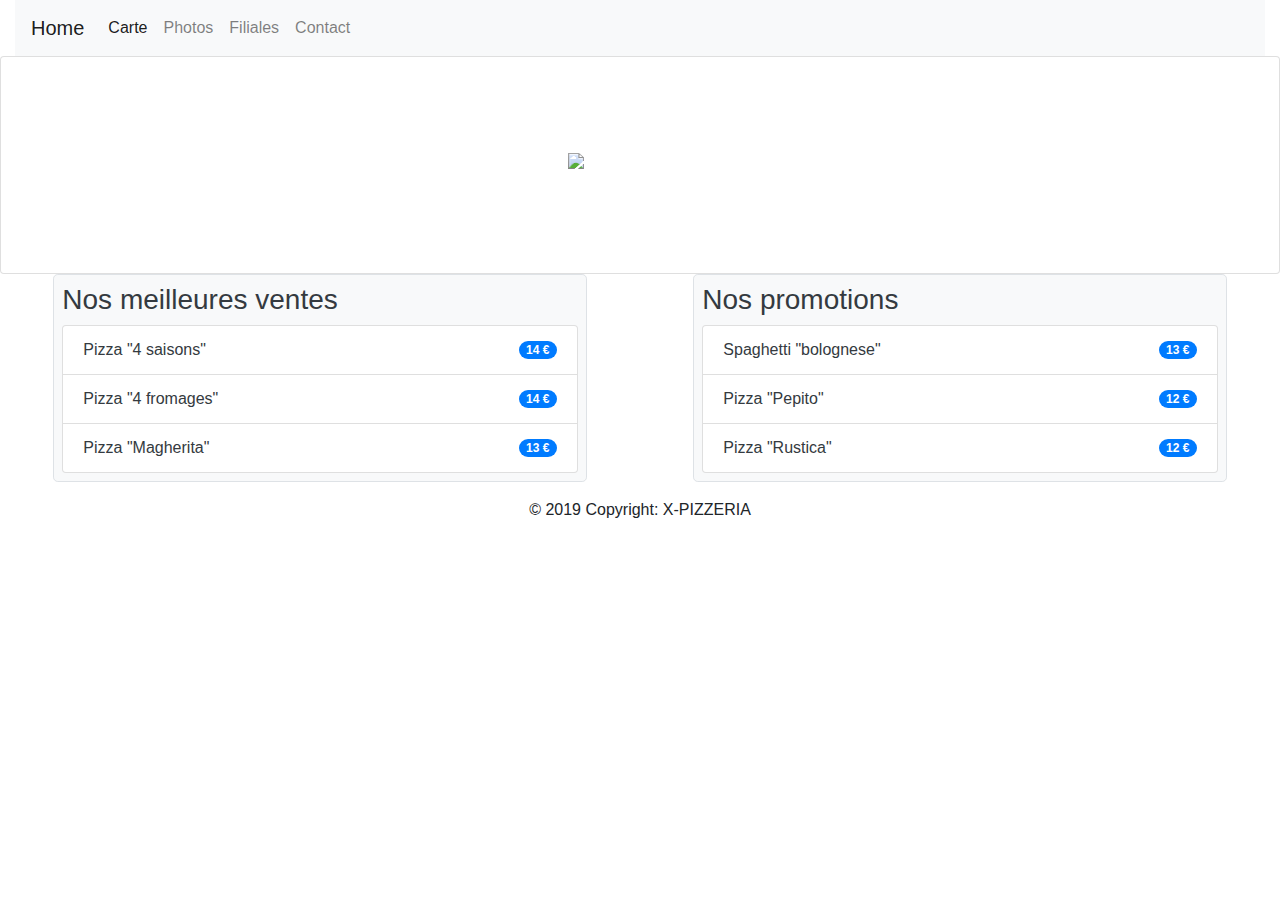
==== index.html @ 0e96af62 "Sémantique" ====
<!doctype html>
<html lang="en">

<head>
    <!-- Required meta tags -->
    <meta charset="utf-8">
    <meta name="viewport" content="width=device-width, initial-scale=1, shrink-to-fit=no">

    <!-- Bootstrap CSS -->
    <link rel="stylesheet" href="https://stackpath.bootstrapcdn.com/bootstrap/4.3.1/css/bootstrap.min.css"
        integrity="sha384-ggOyR0iXCbMQv3Xipma34MD+dH/1fQ784/j6cY/iJTQUOhcWr7x9JvoRxT2MZw1T" crossorigin="anonymous">
    <link rel="stylesheet" href="https://cdnjs.cloudflare.com/ajax/libs/ekko-lightbox/5.3.0/ekko-lightbox.css">
    <link rel="stylesheet" href="monStyle.css">
    <title>Mon restaurant</title>
</head>

<body>
  <header class="container-fluid">
    <!--début du navBar-->
    <nav class="navbar navbar-expand-lg navbar-light bg-light">
      <a class="navbar-brand" href="index.html">Home</a>
      <button class="navbar-toggler" type="button" data-toggle="collapse" data-target="#navbarNav"
        aria-controls="navbarNav" aria-expanded="false" aria-label="Toggle navigation">
        <span class="navbar-toggler-icon"></span>
      </button>
      <div class="collapse navbar-collapse" id="navbarNav">
        <ul class="navbar-nav">
          <li class="nav-item active">
            <a class="nav-link" href="carte.html">Carte <span class="sr-only">(current)</span></a>
          </li>
          <li class="nav-item">
            <a class="nav-link" href="photos.html">Photos</a>
          </li>
          <li class="nav-item">
            <a class="nav-link" href="filiales.html">Filiales</a>
          </li>
          <li class="nav-item">
            <a class="nav-link" href="contact.html">Contact</a>
          </li>
        </ul>
      </div>
    </nav>
    <!--Fin du NavBar-->
  </header>


  <main>
    <!--Début du Jumbotron-->
    <div class="card card-image" style="background-image: url(pictures/nadya-spetnitskaya-unsplash.jpg);">
      <div class="text-white text-center rgba-stylish-strong py-5 px-4">
        <div class="py-5">

          <!-- Content -->
          <div class="container-fluid">
            <div class="row d-flex justify-content-center">
              <img src="logo/x-port-pizzeria-logo.svg" col-md-4 alt="logo de la pizzeria">
            </div>
          </div>
          <!--<h5 class="h5 orange-text"><i class="fas fa-camera-retro"></i> Photography</h5>-->
          <!-- <h2 class="card-title h2 my-4 py-2">Bienvenue chez X-port Pizzeria</h2>-->
          <!--<p class="mb-4 pb-2 px-md-5 mx-md-5">Lorem ipsum dolor sit amet, consectetur adipisicing elit. Pariatur obcaecati vero aliquid libero doloribus ad, unde tempora maiores, ullam, modi qui quidem minima debitis perferendis vitae cumque et quo impedit.</p>
                        <a class="btn peach-gradient"><i class="fas fa-clone left"></i> View project</a>-->

        </div>
      </div>
    </div>
    <!--Fin du Jumbotron -->

    <!--Début des 2 panneaux "Promos" et "News"-->
    <article class="panel">
      <div class="container-fluid text-align-left">
        <div class="row d-flex justify-content-around ">
          <section class="box col-md-5 border rounded-lg d-block p-2 bg-light text-dark">
            <H3>Nos meilleures ventes</H3>
            <ul class="list-group">
                    <li class="list-group-item d-flex col-md-12 justify-content-between align-items-center">
                      Pizza "4 saisons" 
                      <span class="badge badge-primary badge-pill">14 €</span>
                    </li>
                    <li class="list-group-item d-flex col-md-12 justify-content-between align-items-center">
                      Pizza "4 fromages"
                      <span class="badge badge-primary badge-pill">14 €</span>
                    </li>
                    <li class="list-group-item d-flex col-md-12 justify-content-between align-items-center">
                      Pizza "Magherita"
                      <span class="badge badge-primary badge-pill">13 €</span>
                    </li>
                  </ul>
                </section>
          <section class="box col-md-5 border rounded-lg d-block p-2 bg-light text-dark">
            <H3>Nos promotions</H3>
            <ul class="list-group">
                    <li class="list-group-item d-flex col-md-12 justify-content-between align-items-center">
                      Spaghetti "bolognese" 
                      <span class="badge badge-primary badge-pill">13 €</span>
                    </li>
                    <li class="list-group-item d-flex col-md-12 justify-content-between align-items-center">
                      Pizza "Pepito"
                      <span class="badge badge-primary badge-pill">12 €</span>
                    </li>
                    <li class="list-group-item d-flex col-md-12 justify-content-between align-items-center">
                      Pizza "Rustica"
                      <span class="badge badge-primary badge-pill">12 €</span>
                    </li>
                  </ul>
                </section>
        </div>
      </div>
    </article>
    <!--Fin des 2 panneaux "Promos" et "News"-->
  </main>
  <!-- Footer -->
  <footer class="page-footer font-small blue">
  
    <!-- Copyright -->
    <div class="footer-copyright text-center py-3 ">© 2019 Copyright: X-PIZZERIA
      <!--<a href="https://mdbootstrap.com/education/bootstrap/"> MDBootstrap.com</a>-->
    </div>
    <!-- Copyright -->
  
  </footer>
  <!-- Footer -->
  </div>
  </div>


  <!-- Optional JavaScript -->
  <!-- jQuery first, then Popper.js, then Bootstrap JS -->
  <script src="https://code.jquery.com/jquery-3.3.1.slim.min.js"
    integrity="sha384-q8i/X+965DzO0rT7abK41JStQIAqVgRVzpbzo5smXKp4YfRvH+8abtTE1Pi6jizo"
    crossorigin="anonymous"></script>
  <script src="https://cdnjs.cloudflare.com/ajax/libs/popper.js/1.14.7/umd/popper.min.js"
    integrity="sha384-UO2eT0CpHqdSJQ6hJty5KVphtPhzWj9WO1clHTMGa3JDZwrnQq4sF86dIHNDz0W1"
    crossorigin="anonymous"></script>
  <script src="https://stackpath.bootstrapcdn.com/bootstrap/4.3.1/js/bootstrap.min.js"
    integrity="sha384-JjSmVgyd0p3pXB1rRibZUAYoIIy6OrQ6VrjIEaFf/nJGzIxFDsf4x0xIM+B07jRM"
    crossorigin="anonymous"></script>
</body>

</html>
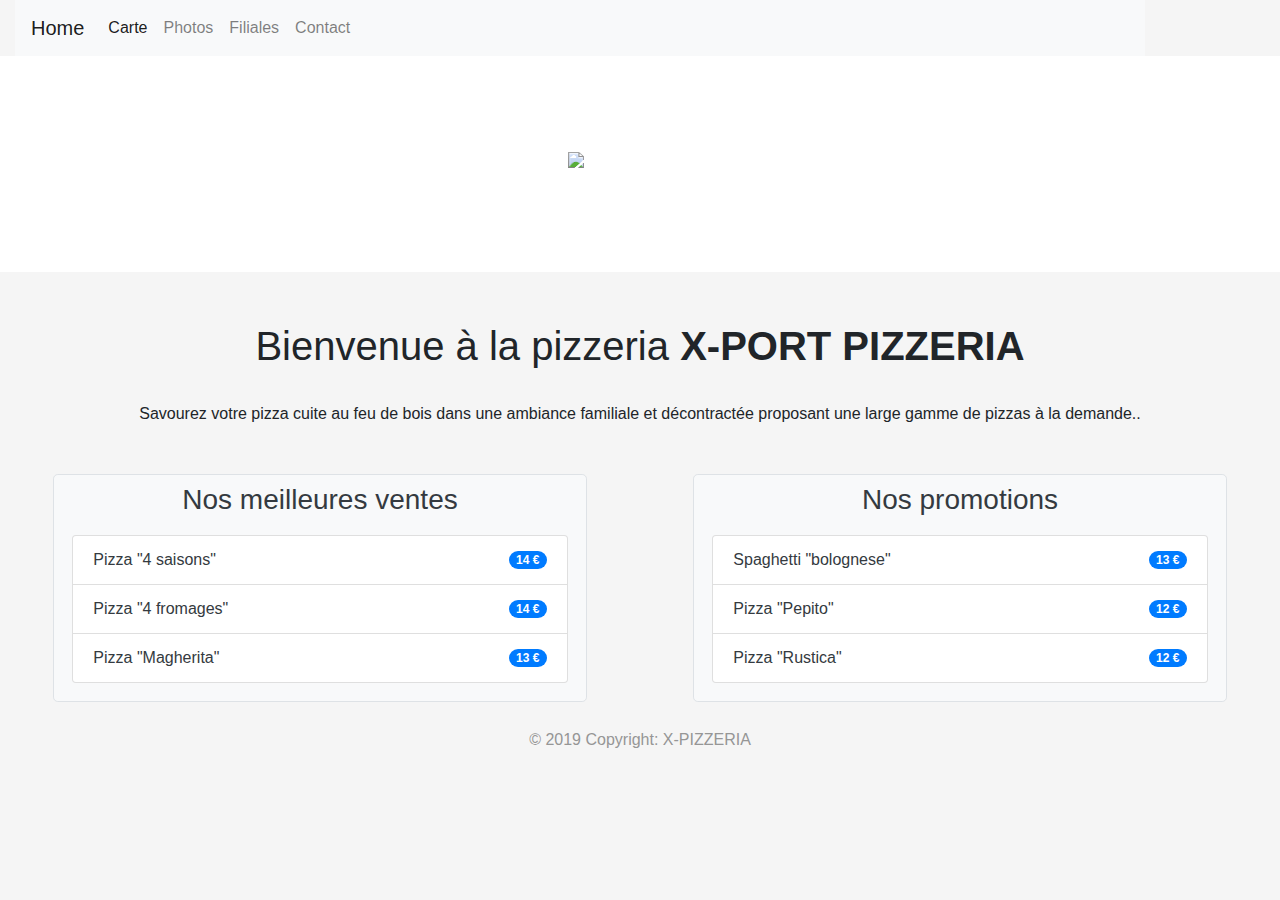
==== commit 09021718: "ajout des réseaux sociaux" ====
--- a/index.html
+++ b/index.html
@@ -2,45 +2,63 @@
 <html lang="en">
 
 <head>
-    <!-- Required meta tags -->
-    <meta charset="utf-8">
-    <meta name="viewport" content="width=device-width, initial-scale=1, shrink-to-fit=no">
-
-    <!-- Bootstrap CSS -->
-    <link rel="stylesheet" href="https://stackpath.bootstrapcdn.com/bootstrap/4.3.1/css/bootstrap.min.css"
-        integrity="sha384-ggOyR0iXCbMQv3Xipma34MD+dH/1fQ784/j6cY/iJTQUOhcWr7x9JvoRxT2MZw1T" crossorigin="anonymous">
-    <link rel="stylesheet" href="https://cdnjs.cloudflare.com/ajax/libs/ekko-lightbox/5.3.0/ekko-lightbox.css">
-    <link rel="stylesheet" href="monStyle.css">
-    <title>Mon restaurant</title>
+  <!-- Required meta tags -->
+  <meta charset="utf-8">
+  <meta name="viewport" content="width=device-width, initial-scale=1, shrink-to-fit=no">
+  <script src="https://kit.fontawesome.com/75bed6266a.js"></script>
+  <!-- Bootstrap CSS -->
+  <link rel="stylesheet" href="https://stackpath.bootstrapcdn.com/bootstrap/4.3.1/css/bootstrap.min.css"
+    integrity="sha384-ggOyR0iXCbMQv3Xipma34MD+dH/1fQ784/j6cY/iJTQUOhcWr7x9JvoRxT2MZw1T" crossorigin="anonymous">
+  <link rel="stylesheet" href="https://cdnjs.cloudflare.com/ajax/libs/ekko-lightbox/5.3.0/ekko-lightbox.css">
+  <link rel="stylesheet" href="monStyle.css">
+  <title>Mon restaurant</title>
 </head>
 
 <body>
   <header class="container-fluid">
-    <!--début du navBar-->
-    <nav class="navbar navbar-expand-lg navbar-light bg-light">
-      <a class="navbar-brand" href="index.html">Home</a>
-      <button class="navbar-toggler" type="button" data-toggle="collapse" data-target="#navbarNav"
-        aria-controls="navbarNav" aria-expanded="false" aria-label="Toggle navigation">
-        <span class="navbar-toggler-icon"></span>
-      </button>
-      <div class="collapse navbar-collapse" id="navbarNav">
-        <ul class="navbar-nav">
-          <li class="nav-item active">
-            <a class="nav-link" href="carte.html">Carte <span class="sr-only">(current)</span></a>
-          </li>
-          <li class="nav-item">
-            <a class="nav-link" href="photos.html">Photos</a>
-          </li>
-          <li class="nav-item">
-            <a class="nav-link" href="filiales.html">Filiales</a>
-          </li>
-          <li class="nav-item">
-            <a class="nav-link" href="contact.html">Contact</a>
-          </li>
-        </ul>
+    <div class="row">
+      <div class="col">
+        <!--début du navBar-->
+        <nav class="navbar navbar-expand-lg navbar-light bg-light">
+          <a class="navbar-brand" href="index.html">Home</a>
+          <button class="navbar-toggler" type="button" data-toggle="collapse" data-target="#navbarNav"
+            aria-controls="navbarNav" aria-expanded="false" aria-label="Toggle navigation">
+            <span class="navbar-toggler-icon"></span>
+          </button>
+          <div class="collapse navbar-collapse" id="navbarNav">
+            <ul class="navbar-nav">
+              <li class="nav-item active">
+                <a class="nav-link" href="carte.html">Carte <span class="sr-only">(current)</span></a>
+              </li>
+              <li class="nav-item">
+                <a class="nav-link" href="photos.html">Photos</a>
+              </li>
+              <li class="nav-item">
+                <a class="nav-link" href="filiales.html">Filiales</a>
+              </li>
+              <li class="nav-item">
+                <a class="nav-link" href="contact.html">Contact</a>
+              </li>
+            </ul>
+          </div>
+        </nav>
       </div>
-    </nav>
-    <!--Fin du NavBar-->
+      <!--Fin du NavBar-->
+
+      <section class="social">
+        <div class="col mt-3">
+          <!--Facebook-->
+          <a class="fb-ic mr-3" href="https://www.facebook.com/html/" role="button"><i
+              class="fab fa-lg fa-facebook-f"></i></a>
+          <!--Twitter-->
+          <a class="tw-ic mr-3" href="https://www.twitter.com/html/" role="button"><i
+              class="fab fa-lg fa-twitter"></i></a>
+          <!--Google +-->
+          <a class="gplus-ic mr-3" href="https://www.google.com/html/" role="button"><i
+              class="fab fa-lg fa-google-plus-g"></i></a>
+        </div>
+      </section>
+    </div>
   </header>
 
 
@@ -65,59 +83,66 @@
       </div>
     </div>
     <!--Fin du Jumbotron -->
+    <article class="welcome">
+      <div class="container-fluid text-center mb-5">
+        <H1>Bienvenue à la pizzeria <strong>X-PORT PIZZERIA</strong></H1><br>
+        <p>Savourez votre pizza cuite au feu de bois dans une ambiance familiale et décontractée proposant une large
+          gamme de pizzas à la demande..</p>
+      </div>
+      <!--Début des 2 panneaux "Promos" et "News"-->
+      <section class="panel">
+        <div class="container-fluid text-align-left">
+          <div class="row d-flex justify-content-around ">
+            <section class="box col-md-5 border rounded-lg d-block p-2 bg-light text-dark">
+              <H3>Nos meilleures ventes</H3>
+              <ul class="list-group">
+                <li class="list-group-item d-flex col-md-12 justify-content-between align-items-center">
+                  Pizza "4 saisons"
+                  <span class="badge badge-primary badge-pill">14 €</span>
+                </li>
+                <li class="list-group-item d-flex col-md-12 justify-content-between align-items-center">
+                  Pizza "4 fromages"
+                  <span class="badge badge-primary badge-pill">14 €</span>
+                </li>
+                <li class="list-group-item d-flex col-md-12 justify-content-between align-items-center">
+                  Pizza "Magherita"
+                  <span class="badge badge-primary badge-pill">13 €</span>
+                </li>
+              </ul>
+            </section>
+            <section class="box col-md-5 border rounded-lg d-block p-2 bg-light text-dark">
+              <H3>Nos promotions</H3>
+              <ul class="list-group">
+                <li class="list-group-item d-flex col-md-12 justify-content-between align-items-center">
+                  Spaghetti "bolognese"
+                  <span class="badge badge-primary badge-pill">13 €</span>
+                </li>
+                <li class="list-group-item d-flex col-md-12 justify-content-between align-items-center">
+                  Pizza "Pepito"
+                  <span class="badge badge-primary badge-pill">12 €</span>
+                </li>
+                <li class="list-group-item d-flex col-md-12 justify-content-between align-items-center">
+                  Pizza "Rustica"
+                  <span class="badge badge-primary badge-pill">12 €</span>
+                </li>
+              </ul>
+            </section>
+            <!--Fin des 2 panneaux "Promos" et "News"-->
+          </div>
+        </div>
+      </section>
 
-    <!--Début des 2 panneaux "Promos" et "News"-->
-    <article class="panel">
-      <div class="container-fluid text-align-left">
-        <div class="row d-flex justify-content-around ">
-          <section class="box col-md-5 border rounded-lg d-block p-2 bg-light text-dark">
-            <H3>Nos meilleures ventes</H3>
-            <ul class="list-group">
-                    <li class="list-group-item d-flex col-md-12 justify-content-between align-items-center">
-                      Pizza "4 saisons" 
-                      <span class="badge badge-primary badge-pill">14 €</span>
-                    </li>
-                    <li class="list-group-item d-flex col-md-12 justify-content-between align-items-center">
-                      Pizza "4 fromages"
-                      <span class="badge badge-primary badge-pill">14 €</span>
-                    </li>
-                    <li class="list-group-item d-flex col-md-12 justify-content-between align-items-center">
-                      Pizza "Magherita"
-                      <span class="badge badge-primary badge-pill">13 €</span>
-                    </li>
-                  </ul>
-                </section>
-          <section class="box col-md-5 border rounded-lg d-block p-2 bg-light text-dark">
-            <H3>Nos promotions</H3>
-            <ul class="list-group">
-                    <li class="list-group-item d-flex col-md-12 justify-content-between align-items-center">
-                      Spaghetti "bolognese" 
-                      <span class="badge badge-primary badge-pill">13 €</span>
-                    </li>
-                    <li class="list-group-item d-flex col-md-12 justify-content-between align-items-center">
-                      Pizza "Pepito"
-                      <span class="badge badge-primary badge-pill">12 €</span>
-                    </li>
-                    <li class="list-group-item d-flex col-md-12 justify-content-between align-items-center">
-                      Pizza "Rustica"
-                      <span class="badge badge-primary badge-pill">12 €</span>
-                    </li>
-                  </ul>
-                </section>
-        </div>
-      </div>
     </article>
-    <!--Fin des 2 panneaux "Promos" et "News"-->
   </main>
   <!-- Footer -->
   <footer class="page-footer font-small blue">
-  
+
     <!-- Copyright -->
     <div class="footer-copyright text-center py-3 ">© 2019 Copyright: X-PIZZERIA
       <!--<a href="https://mdbootstrap.com/education/bootstrap/"> MDBootstrap.com</a>-->
     </div>
     <!-- Copyright -->
-  
+
   </footer>
   <!-- Footer -->
   </div>
--- a/monStyle.css
+++ b/monStyle.css
@@ -0,0 +1,90 @@
+body {
+    background-color: rgb(245, 245, 245);
+}
+
+
+.card {
+    background-size: cover;
+    margin-bottom: 50px;
+}
+
+.footer-copyright {
+    margin-top: 10px;
+    color: rgb(150, 150, 150);
+}
+
+.list-group {
+    padding-left: 10px;
+    padding-right: 10px;
+    padding-top: 10px;
+    padding-bottom: 10px;
+}
+h3{
+    text-align: center;
+}
+h1{
+    text-align: center;
+}
+
+
+/* map google*/
+.map-container-5{
+    overflow:hidden;
+    padding-bottom:56.25%;
+    position:relative;
+    height:0;
+    }
+.map-container-5 iframe{
+    left:0;
+    top:0;
+    height:100%;
+    width:100%;
+    position:absolute;
+    }
+
+.card h5{
+    margin-top: 20px;
+}
+.card {
+    border-radius: 0px;
+    border: 0px;
+}
+.card-body {
+   padding: opx !important;
+}
+
+i {
+    margin-right: 14px !important;
+}
+
+.row {
+    margin-right: 0px !important;
+    margin-left: 0px !important;
+}
+.list-group {
+    align-items: center!important;
+}
+
+
+.container-fluid {
+    width: 100%;
+    padding-right: 0px !important;
+    padding-left: 0px !important;
+}
+
+.modal-open {
+    line-height: 1 !important;
+    font-size:  3rem !important;
+    text-align: center !important;
+}
+.modal-open a{
+    color: rgb(70, 70, 70) !important;
+}
+.modal-body {
+    padding: 1rem 1rem 3rem 1rem !important;
+}
+
+.social a{
+    color: dimgrey;
+    font-size: smaller;
+}